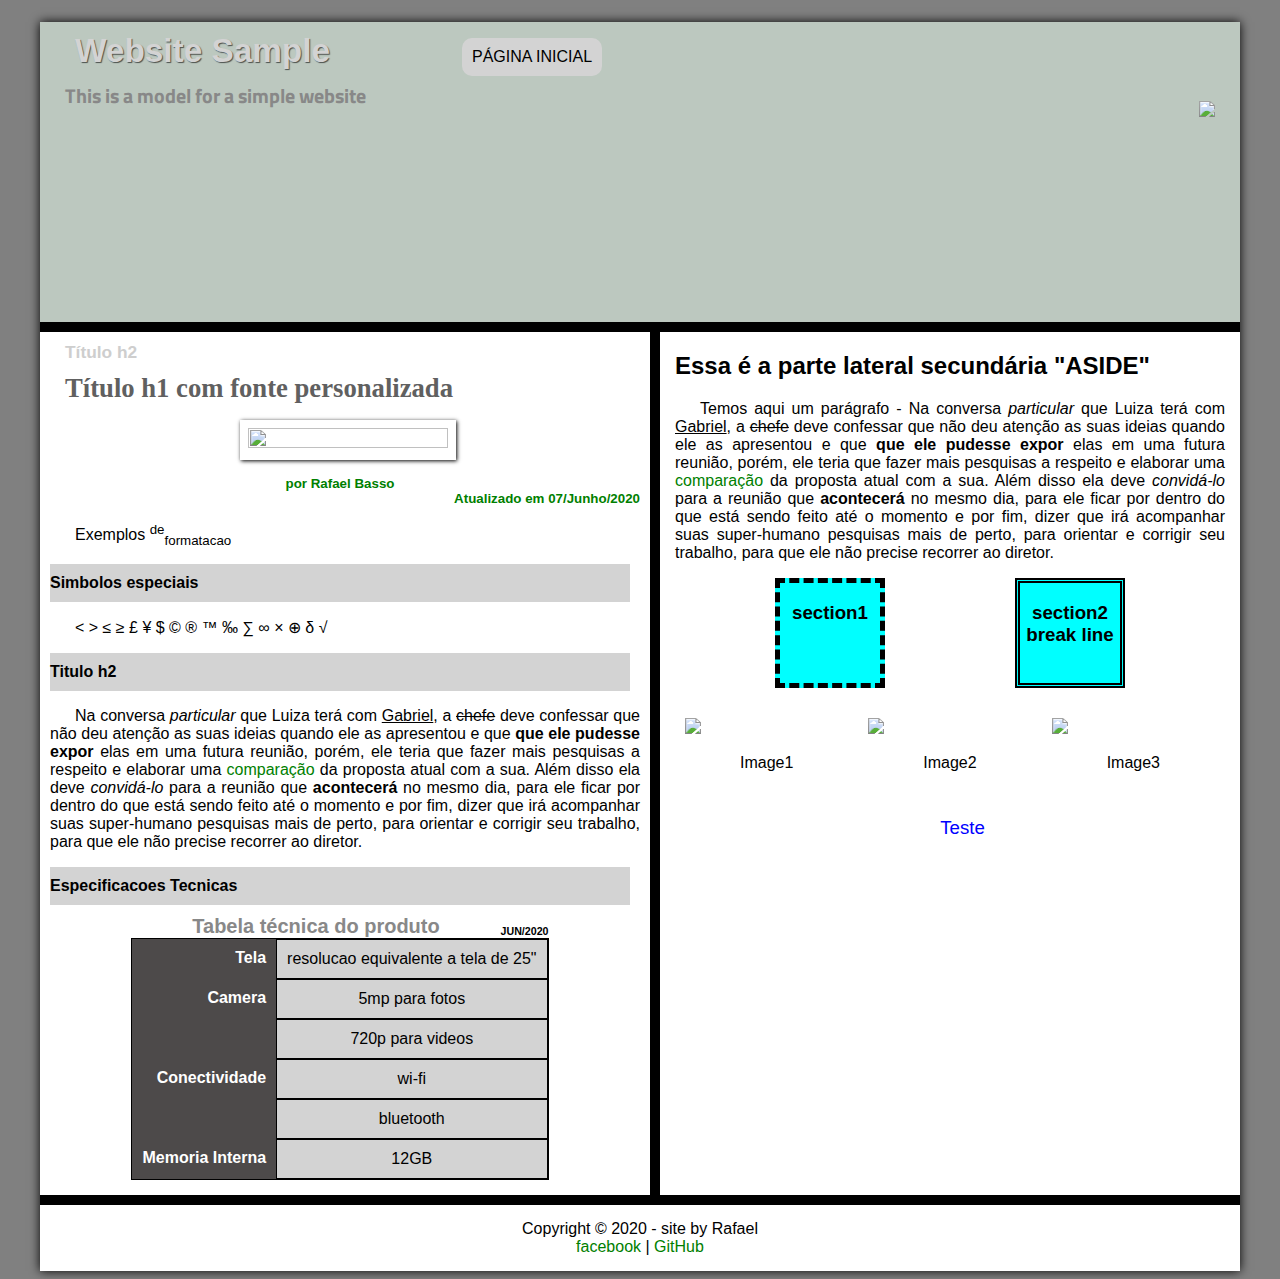
==== index.html @ 35f96eea "Update index.html" ====
<!DOCTYPE html>
<html lang="en">
<head>
    <meta charset="UTF-8">
    <meta name="viewport" content="width=device-width, initial-scale=1.0">
    <title>jQuery Test</title>

    <script src="./JS/jquery.js"></script>
    <script src="./JS/jQuery_script.js"></script>
    <link rel="stylesheet" href="./estilo.css">
    
</head>
<body>
    <div id="interface">

        <header id="cabecalho">
                <hgroup>
                    <h1>Website Sample</h1>
                    <h3>This is a model for a simple website</h3>
                </hgroup>
                <img src="/Images/baixo_web.webp" id="baixo"> 
            <nav id="menu">
                <h1 class="res"></h1>
                <ul>
                    <li><a href="/aula5.html">Página inicial</a></li>
                </ul>
            </nav>
        </header>
    
        <section id="corpo">
        <article id="noticia-principal">
        <hgroup id="hgroup-article">
            <h2>Título h2</h2>
            <h1>Título h1 com fonte personalizada</h1>
            <figure class="foto_legenda">
                <img id="img01" src="/Images/glass.webp">
                <figcaption>
                    <h1>Glass of Wine</h1>
                    <p>Copo de vinho</p>
                </figcaption>
            </figure>
            <h3 id="nome">por Rafael Basso</h3>
            <h3 class="direita">Atualizado em 07/Junho/2020</h3>
        </hgroup>
        <p>Exemplos <sup>de</sup><sub>formatacao</sub></p>
        <h2>Simbolos especiais</h2>
        <p>
            &lt; &gt; &le; &ge; &pound; &yen; &dollar; &copy; &reg; &trade; &permil; &sum; &infin; &times; &oplus; &delta; &radic;
        </p>
        <h2>Titulo h2</h2>
        <p>Na conversa <em>particular</em> que Luiza terá com <u>Gabriel</u>, a <del>chefe</del> deve confessar que não deu atenção as suas ideias quando ele as apresentou e que <b>que ele pudesse expor</b> elas em uma futura reunião, porém, ele teria que fazer mais pes&shy;qui&shy;sas a respeito e elaborar uma <a href="http://www.google.com" target="_blank">comparação</a> da proposta atual com a sua. Além disso ela deve <i>convidá-lo</i> para a reunião que <span style="font-weight: 600;">acontecerá</span> no mesmo dia, para ele ficar por dentro do que está sendo feito até o momento e por fim, dizer que irá acompanhar suas super-<wbr/>humano pesquisas mais de perto, para orientar e corrigir seu trabalho, para que ele não precise recorrer ao diretor.
        </p>
        <h2>Especificacoes Tecnicas</h2>
        <table id="tabelaspec">
            <caption>Tabela técnica do produto <span>JUN/2020</span></caption>
            <tr><td class="colesquerda">Tela</td><td class="coldireita">resolucao equivalente a tela de 25"</td></tr>
            <tr><td rowspan="2" class="colesquerda">Camera</td><td class="coldireita">5mp para fotos</td></tr>
            <tr><td class="coldireita">720p para videos</td></tr>
            <!--<tr><td colspan="2">Linha extra</td></tr>-->
            <tr><td rowspan="2" class="colesquerda">Conectividade</td><td class="coldireita">wi-fi</td></tr>
            <tr><td class="coldireita">bluetooth</td></tr>
            <tr><td class="colesquerda">Memoria Interna</td><td class="coldireita">12GB</td></tr>
        </table>
        </article>
        </section>
    
        <aside id="lateral">
            <h2>Essa é a parte lateral secundária "ASIDE"</h2>
            <p>Temos aqui um parágrafo - Na conversa <em>particular</em> que Luiza terá com <u>Gabriel</u>, a <del>chefe</del> deve confessar que não deu atenção as suas ideias quando ele as apresentou e que <b>que ele pudesse expor</b> elas em uma futura reunião, porém, ele teria que fazer mais pes&shy;qui&shy;sas a respeito e elaborar uma <a href="http://www.google.com" target="_blank">comparação</a> da proposta atual com a sua. Além disso ela deve <i>convidá-lo</i> para a reunião que <span style="font-weight: 600;">acontecerá</span> no mesmo dia, para ele ficar por dentro do que está sendo feito até o momento e por fim, dizer que irá acompanhar suas   super-<wbr/>humano pesquisas mais de perto, para orientar e corrigir seu trabalho, para que ele não precise recorrer ao diretor.
            </p>
    
            <section id="section1">
                <h3>section1</h3>
            </section>
            <section id="section2">
                <h3>section2<br>break line</h3>
            </section>
            <section class="section3-imagens">
            <figure>
                <img src="/Images/caixa_web.webp" onmouseenter="entra('i1')" onmouseout="sai()" class="img1">
                <p>Image1</p>
            </figure>
            <figure>
                <img src="/Images/caixa_web.webp" onmouseenter="entra('i2')" onmouseout="sai()" class="img2">
                <p>Image2</p>
            </figure>
            <figure>
                <img src="/Images/caixa_web.webp" onmouseenter="entra('i3')" onmouseout="sai()" class="img3">
                <p>Image3</p>
            </figure>
            </section>
            <p class="teste">Teste</p>           
    
        </aside>
        
        <footer id="rodape">
            Copyright &copy; 2020 - site by Rafael <br>
                <a href="http://www.facebook.com" target="_blank">facebook</a> | 
                <a href="https://github.com/rafael-basso" target="_blank">GitHub</a>
        </footer>
        
        </div>

        <script src="./script.js"></script>

</body>
</html>
---- estilo.css ----
@import url('https://fonts.googleapis.com/css2?family=Titillium+Web&display=swap');
@font-face{
    font-family: 'FonteLogo';
    src: url("Font/TheStudentsTeacher-Regular.ttf");
}

body{
    /*background-image: url("/Aula5/Images/glass.png");*/
    font-family: Arial, sans-serif;
    background-color: gray;
}

p{
    text-align: justify; 
    text-indent: 25px;
    margin-left: 10px;
}

h1{
    font-weight: bold;
    color: rgba(0, 0, 0, 0.4);
}

/*h2 {
    border: 1px solid black;
    background-color: lightgray;
}*/

a{
    color: green;
    text-decoration: none;
}

a:hover {
    text-decoration: underline;
}

div#interface {
    width: 1200px;
    background-color: white;
    margin: 10px auto 0px auto;
    box-shadow: 0px 0px 10px black;
    /*padding: 10px;*/
}



/*CABECALHO*/
header#cabecalho {
    border-bottom: 10px black solid;
    height: 300px;
    background: url("Images/caixa_web.webp") no-repeat 25px 90px;
    background-color: #9aac9ea8;
}

header#cabecalho img#baixo{
    display: block;
    float: right;
    margin: -30px 25px;
}
header#cabecalho h1{
    font-family: FonteLogo, sans-serif;
    font-size: 25pt;
    color: lightgray;
    text-shadow: 1px 1px 1px rgba(0,0,0,0.6);
    padding: 10px;
    margin-bottom: 0px;
    text-indent: 25px;
}
header#cabecalho h3{
    font-family: 'Titillium Web', sans-serif;
    color: #888888;
    font-size: 15pt;
    margin-top: 0px;
    text-indent: 25px;
}



/*IMAGE*/
figure.foto_legenda{
    position: relative;
    border: 8px solid white;
    width: 200px;
    box-shadow: 1px 1px 4px black;
    margin-left: 200px;
}
figure.foto_legenda img{
    width: 100%;
    height: 100%;
}
figure.foto_legenda figcaption{
    opacity: 0;
    position: absolute;
    top: 0px;
    background-color: rgba(0,0,0,0.4);
    width: 100%;
    height: 100%;
    padding: 10px;
    box-sizing: border-box;
    transition: opacity 1s;
}
figure.foto_legenda figcaption p{
    margin-top: 9cm;
    color: blue;
}

figure.foto_legenda figcaption h1{
    text-align: center;
    color: white;
}

figure.foto_legenda:hover figcaption{
    opacity: 1;
}


/* FORMATACAO DO MENU */
nav#menu{
    display: block;
}
nav#menu ul{
    list-style: none;
    text-transform: uppercase;
    position: absolute;
    top: 10px;
    left: 450px;
    padding: 10px;
}
nav#menu li{
    display: inline-block;
    background-color: lightgray;
    padding: 10px;
    margin: 2px;
    border-radius: 10px;
    transition: background-color 1s;
}
nav#menu li:hover {
    background-color: darkgray;
}
nav#menu h1 {
    /*display: none;*/
    margin-left: 500px;
}
nav#menu a {
    color: black;
    text-decoration: none;
}
nav#menu a:hover {
    color: white;
    text-decoration: underline;
}




/*SECTION*/
section#corpo {
    display: block;
    width: 600px;
    float: left;
    border-right: 10px black solid;
    padding-right: 10px;
}

/*ASIDE*/
aside#lateral {
    display: block;
    width: 550px;
    float: right;
    padding-right: 15px;
}
aside#lateral p {
    font-family: Arial;
    margin-left: 0px;
}
aside#lateral section#section1 {
    background-color: aqua;
    border: 5px dashed black;
    width: 100px;
    height: 100px;
    margin-left: 100px;
}
aside#lateral section#section2 {
    display: block;
    float: right;
    background-color: aqua;
    border: 5px double black;
    width: 100px;
    height: 100px;
    margin-top: -110px;
    margin-right: 100px;
}
aside#lateral section h3 {
    text-align: center;
}
aside#lateral h1{
    color: black;
    margin-top: -50px;
    text-align: center;
}

/*SECTION 3 Imagens*/
.section3-imagens {
    display: flex;
    flex-wrap: wrap;
    max-width: 800px;
    margin: 20px auto 0px;
    /*border: 5px solid blue;*/
}
.section3-imagens > figure{
    flex: 1 1 100px; 
    margin: 10px;    
    /*border: 5px solid green;*/
}
.section3-imagens > img{
    max-width: 100%;
    display: block;
    margin: 0 auto;
}
.section3-imagens p{
    margin-left: 0px;
    text-indent: 0px;
    text-align: center;
}
p.teste{
    color: blue;
    text-align: center;
    font-size: 14pt;
    
}


/*RODAPE*/
footer#rodape {
    clear: both;
    text-align: center;
    border-top: 10px black solid;
    padding-top: 15px;
    padding-bottom: 15px;
}
article#noticia-principal h2{
    font-size: 12pt;
    color: black;
    background-color: lightgray;
    padding: 10px 0px 10px 0px;
    margin: 10px;
}

/*HGROUP Article*/
hgroup#hgroup-article h1 {
    font-family: FonteLogo;
    font-size: 20pt;
    color: #606060;
    margin-top: 0px;
    margin-bottom: 0px;
    text-indent: 25px;
}
hgroup#hgroup-article h2 {
    font-size: 13pt;
    color: #cecece;
    background-color: #ffffff;
    margin: 0px;
    text-indent: 25px;
}
hgroup#hgroup-article h3 {
    font-size: 10pt;
    color: green;
    background-color: #ffffff;
    margin: 0px;
}
hgroup#hgroup-article h3#nome {
    text-align: center;
}
.direita {
    text-align: right;
}

/*TABLE*/
table#tabelaspec {
    border: 1px solid black;
    border-spacing: 0px;
    margin-left: auto;
    margin-right: auto;
    margin-bottom: 15px;
}
table#tabelaspec td {
    border: 1px double black;
    padding: 10px;
    text-align: center;
    vertical-align: middle;
}
table#tabelaspec td.colesquerda {
    color: white;
    background-color: rgb(77, 74, 74);
    vertical-align: top;
    font-weight: bold;
    text-align: right;
    border:  rgb(77, 74, 74);
}
table#tabelaspec td.coldireita {
    background-color: lightgray;
}
table#tabelaspec caption {
    color: #888888;
    font-size: 15pt;
    font-weight: bolder;
}
table#tabelaspec caption span {
    display: block;
    float: right;
    color: black;
    font-size: 8pt;
    margin-top: 10px;
}
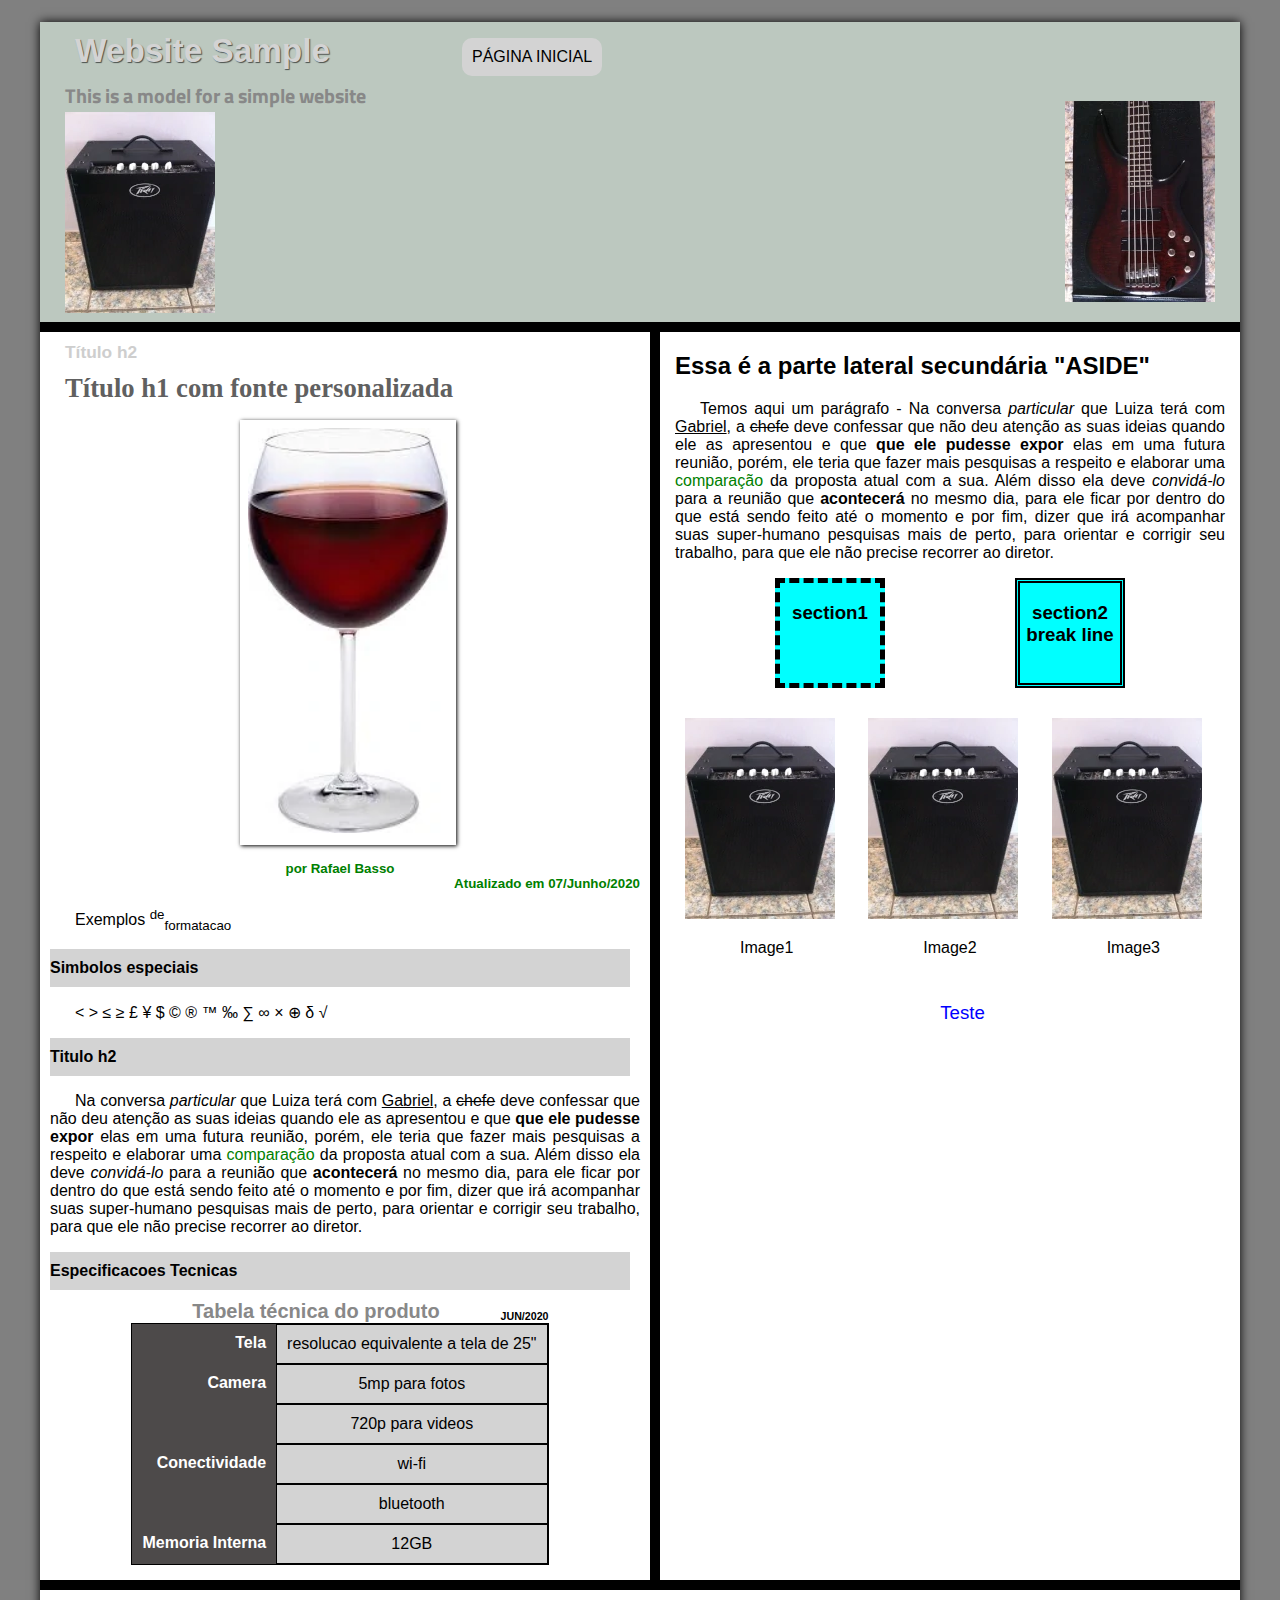
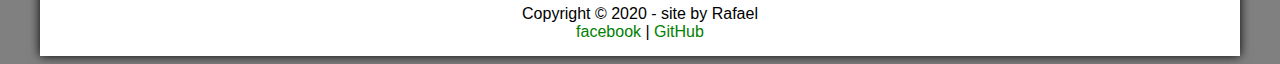
==== commit a7943dd5: "Update index.html" ====
--- a/index.html
+++ b/index.html
@@ -7,7 +7,7 @@
 
     <script src="./JS/jquery.js"></script>
     <script src="./JS/jQuery_script.js"></script>
-    <link rel="stylesheet" href="./estilo.css">
+    <link rel="stylesheet" href="estilo.css">
     
 </head>
 <body>
@@ -18,7 +18,7 @@
                     <h1>Website Sample</h1>
                     <h3>This is a model for a simple website</h3>
                 </hgroup>
-                <img src="/Images/baixo_web.webp" id="baixo"> 
+                <img src="./Images/baixo_web.webp" id="baixo"> 
             <nav id="menu">
                 <h1 class="res"></h1>
                 <ul>
@@ -33,7 +33,7 @@
             <h2>Título h2</h2>
             <h1>Título h1 com fonte personalizada</h1>
             <figure class="foto_legenda">
-                <img id="img01" src="/Images/glass.webp">
+                <img id="img01" src="./Images/glass.webp">
                 <figcaption>
                     <h1>Glass of Wine</h1>
                     <p>Copo de vinho</p>
@@ -77,15 +77,15 @@
             </section>
             <section class="section3-imagens">
             <figure>
-                <img src="/Images/caixa_web.webp" onmouseenter="entra('i1')" onmouseout="sai()" class="img1">
+                <img src="./Images/caixa_web.webp" onmouseenter="entra('i1')" onmouseout="sai()" class="img1">
                 <p>Image1</p>
             </figure>
             <figure>
-                <img src="/Images/caixa_web.webp" onmouseenter="entra('i2')" onmouseout="sai()" class="img2">
+                <img src="./Images/caixa_web.webp" onmouseenter="entra('i2')" onmouseout="sai()" class="img2">
                 <p>Image2</p>
             </figure>
             <figure>
-                <img src="/Images/caixa_web.webp" onmouseenter="entra('i3')" onmouseout="sai()" class="img3">
+                <img src="./Images/caixa_web.webp" onmouseenter="entra('i3')" onmouseout="sai()" class="img3">
                 <p>Image3</p>
             </figure>
             </section>
@@ -101,7 +101,7 @@
         
         </div>
 
-        <script src="./script.js"></script>
+        <script src="script.js"></script>
 
 </body>
 </html>
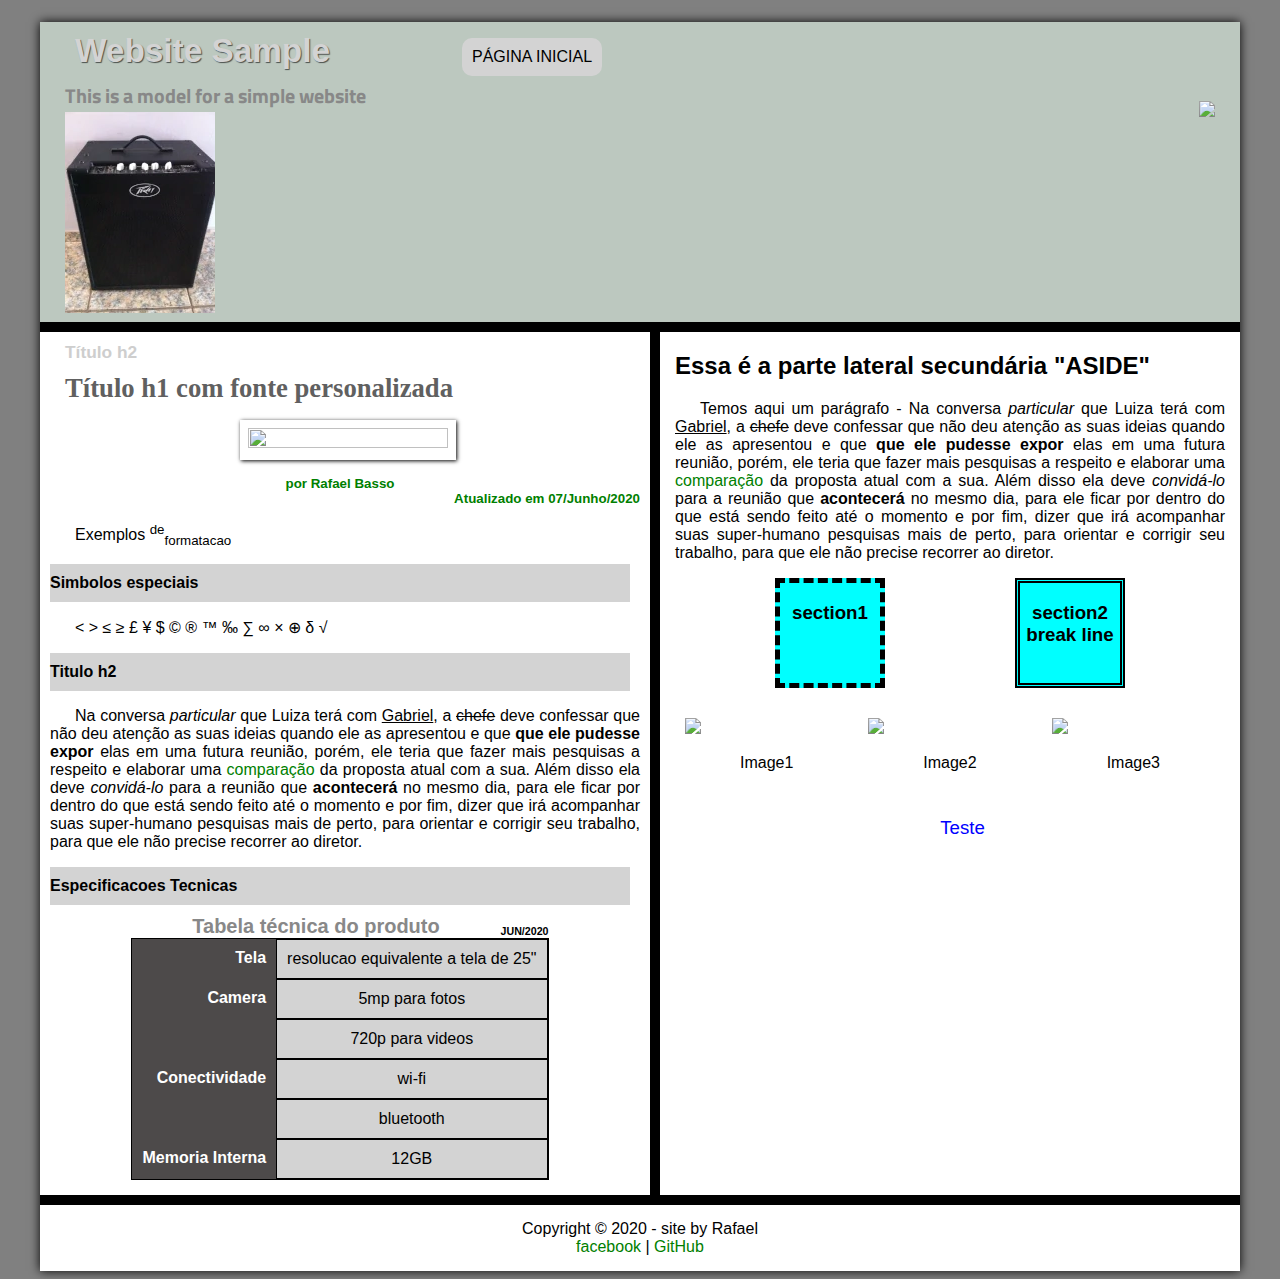
==== commit d7e1a7a8: "Update index.html" ====
--- a/index.html
+++ b/index.html
@@ -5,8 +5,8 @@
     <meta name="viewport" content="width=device-width, initial-scale=1.0">
     <title>jQuery Test</title>
 
-    <script src="./JS/jquery.js"></script>
-    <script src="./JS/jQuery_script.js"></script>
+    <script src="/JS/jquery.js"></script>
+    <script src="/JS/jQuery_script.js"></script>
     <link rel="stylesheet" href="estilo.css">
     
 </head>
@@ -18,7 +18,7 @@
                     <h1>Website Sample</h1>
                     <h3>This is a model for a simple website</h3>
                 </hgroup>
-                <img src="./Images/baixo_web.webp" id="baixo"> 
+                <img src="baixo_web.webp" id="baixo"> 
             <nav id="menu">
                 <h1 class="res"></h1>
                 <ul>
@@ -33,7 +33,7 @@
             <h2>Título h2</h2>
             <h1>Título h1 com fonte personalizada</h1>
             <figure class="foto_legenda">
-                <img id="img01" src="./Images/glass.webp">
+                <img id="img01" src="glass.webp">
                 <figcaption>
                     <h1>Glass of Wine</h1>
                     <p>Copo de vinho</p>
@@ -77,15 +77,15 @@
             </section>
             <section class="section3-imagens">
             <figure>
-                <img src="./Images/caixa_web.webp" onmouseenter="entra('i1')" onmouseout="sai()" class="img1">
+                <img src="caixa_web.webp" onmouseenter="entra('i1')" onmouseout="sai()" class="img1">
                 <p>Image1</p>
             </figure>
             <figure>
-                <img src="./Images/caixa_web.webp" onmouseenter="entra('i2')" onmouseout="sai()" class="img2">
+                <img src="caixa_web.webp" onmouseenter="entra('i2')" onmouseout="sai()" class="img2">
                 <p>Image2</p>
             </figure>
             <figure>
-                <img src="./Images/caixa_web.webp" onmouseenter="entra('i3')" onmouseout="sai()" class="img3">
+                <img src="caixa_web.webp" onmouseenter="entra('i3')" onmouseout="sai()" class="img3">
                 <p>Image3</p>
             </figure>
             </section>
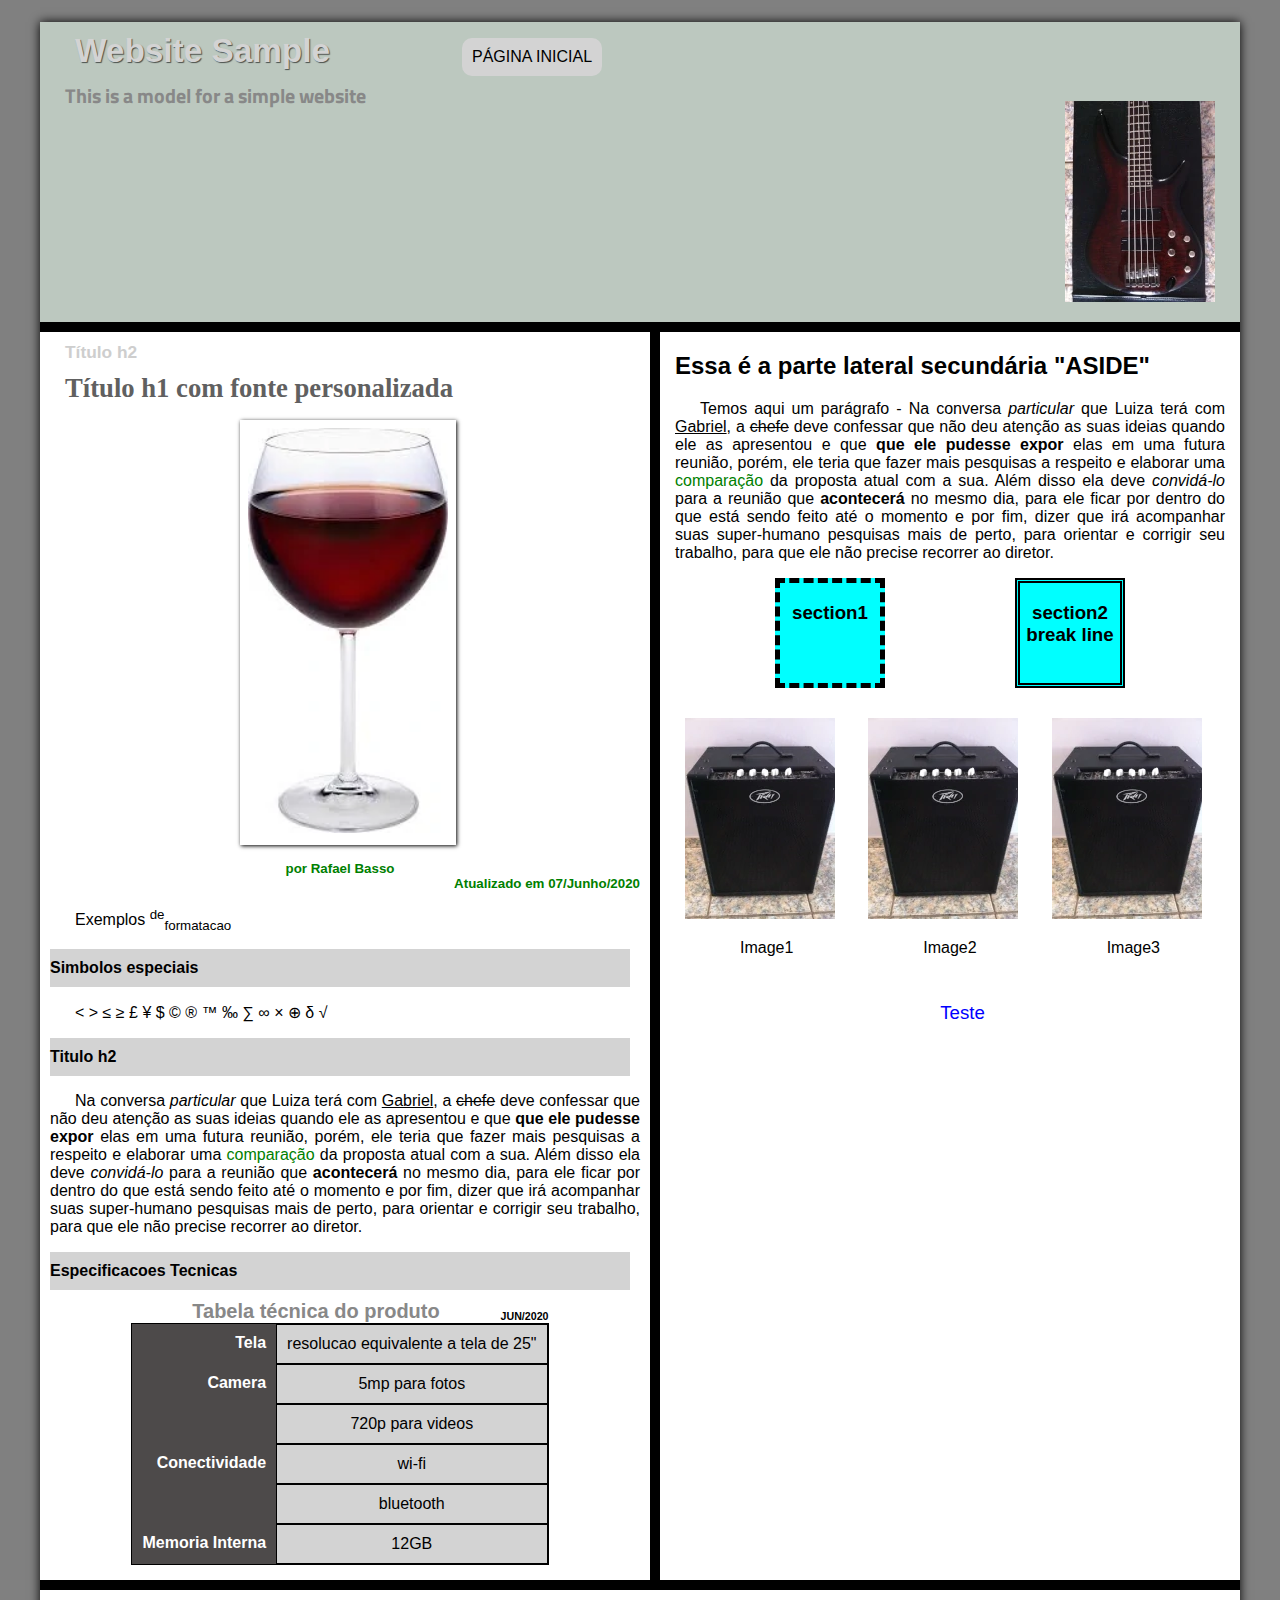
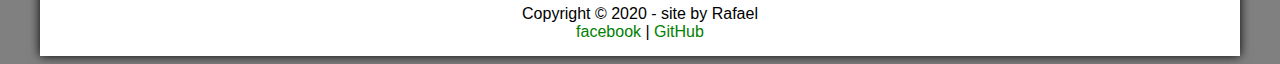
==== commit d7b0b9e8: "Update index.html" ====
--- a/index.html
+++ b/index.html
@@ -5,8 +5,8 @@
     <meta name="viewport" content="width=device-width, initial-scale=1.0">
     <title>jQuery Test</title>
 
-    <script src="/JS/jquery.js"></script>
-    <script src="/JS/jQuery_script.js"></script>
+    <script src="./JS/jquery.js"></script>
+    <script src="./JS/jQuery_script.js"></script>
     <link rel="stylesheet" href="estilo.css">
     
 </head>
